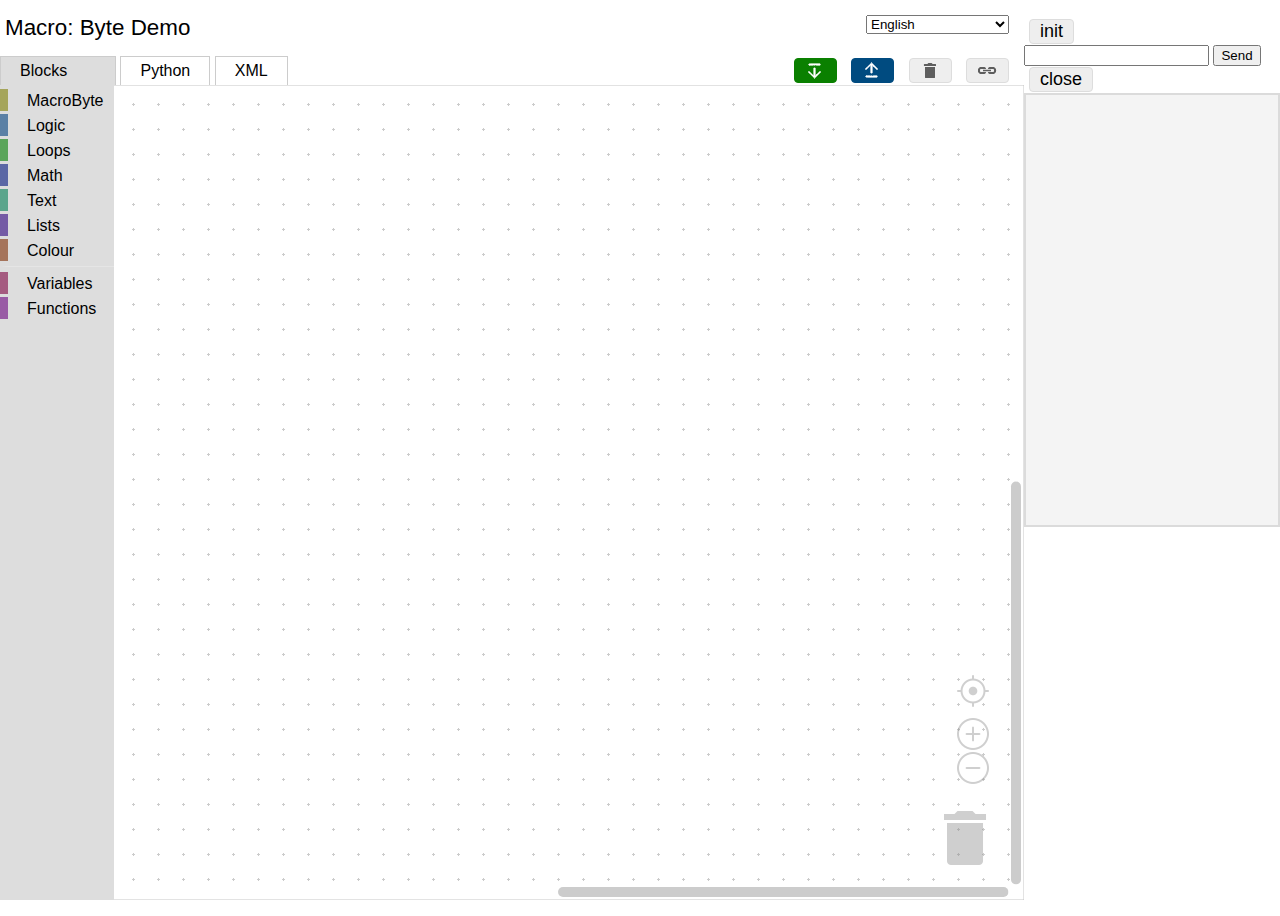
==== blockly/demos/code/index.html @ d9b22ff2 "basic" ====
<!DOCTYPE html>
<html>
<head>
  <meta charset="utf-8">
  <meta name="google" value="notranslate">
  <title>Macro:Byte</title>
  <link rel="stylesheet" href="style.css">
  <style>
	  .scroll-box {
	      background: #f4f4f4;
	      border: 2px solid rgba(0, 0, 0, 0.1);
	      height: 400px; /* maximum height of the box, feel free to change this! */
	      padding: 15px;
	      overflow-y: scroll;
	  }
	  </style>
<!--
  <script src="https://www.google.com/jsapi"></script>
    -->
  <script src="jquery-3.2.1.min.js"></script>
  <script src="storage.js"></script>
  <script src="../../blockly_compressed.js"></script>
  <script src="../../blocks_compressed.js"></script>
  <script src="../../javascript_compressed.js"></script>
  <script src="../../python_compressed.js"></script>
  <script src="../../php_compressed.js"></script>
  <script src="../../lua_compressed.js"></script>
  <script src="../../dart_compressed.js"></script>
  <script src="code.js"></script>
  <script>
  Blockly.Blocks['websocket_server'] = {
  init: function() {
    this.appendDummyInput()
        .appendField("Websocket Server");
    this.setPreviousStatement(true, null);
    this.setNextStatement(true, null);
    this.setColour(330);
    this.setTooltip('websocket server');
    this.setHelpUrl('');
  }
};
Blockly.Blocks['message_received'] = {
  init: function() {
    this.appendDummyInput()
        .appendField("message_received")
        .appendField(new Blockly.FieldVariable("client"), "client")
        .appendField(new Blockly.FieldVariable("server"), "server")
        .appendField(new Blockly.FieldVariable("message"), "message");
    this.appendStatementInput("message_received")
        .setCheck(null);
    this.setColour(330);
    this.setTooltip('message_received');
    this.setHelpUrl('');
  }
};
Blockly.Blocks['server_send_message_to_all'] = {
  init: function() {
    this.appendValueInput("message")
        .setCheck(null)
        .appendField("server.send_message_to_all");
    this.setInputsInline(true);
    this.setPreviousStatement(true, null);
    this.setNextStatement(true, null);
    this.setColour(330);
    this.setTooltip('server.send_message_to_all');
    this.setHelpUrl('');
  }
};
  Blockly.Blocks['macrobyte_init'] = {
  init: function() {
    this.appendDummyInput()
        .appendField("Macro Byte Init");
    this.setPreviousStatement(true, null);
    this.setNextStatement(true, null);
    this.setColour(160);
    this.setTooltip('MacroBYTE Init.');
    this.setHelpUrl('');
  }
};
Blockly.Blocks['set_pin_mode'] = {
  init: function() {
    this.appendDummyInput()
        .appendField("set_pin_mode")
        .appendField("pin");
    this.appendValueInput("pin")
        .setCheck(null);
    this.appendDummyInput()
        .appendField(new Blockly.FieldDropdown([["INPUT","INPUT"], ["OUTPUT","OUTPUT"], ["PWM","PWM"]]), "mode")
        .appendField(new Blockly.FieldDropdown([["ANALOG","ANALOG"], ["DIGITAL","DIGITAL"]]), "type");
    this.setInputsInline(true);
    this.setPreviousStatement(true, null);
    this.setNextStatement(true, null);
    this.setColour(230);
    this.setTooltip('');
    this.setHelpUrl('');
  }
};
Blockly.Blocks['write_pin'] = {
  init: function() {
    this.appendDummyInput()
        .appendField(new Blockly.FieldDropdown([["digital","digital"], ["analog","analog"]]), "type");
    this.appendValueInput("pin")
        .setCheck(null)
        .appendField("write pin");
    this.appendValueInput("value")
        .setCheck(null)
        .appendField("value");
    this.setInputsInline(true);
    this.setPreviousStatement(true, null);
    this.setNextStatement(true, null);
    this.setColour(230);
    this.setTooltip('');
    this.setHelpUrl('');
  }
};
Blockly.Blocks['read_pin'] = {
  init: function() {
    this.appendDummyInput()
        .appendField(new Blockly.FieldDropdown([["digital","digital"], ["analog","analog"]]), "type");
    this.appendValueInput("pin")
        .setCheck(null)
        .appendField("read pin");
    this.setInputsInline(true);
    this.setOutput(true, null);
    this.setColour(230);
    this.setTooltip('');
    this.setHelpUrl('');
  }
};
Blockly.Blocks['play_tone'] = {
  init: function() {
    this.appendDummyInput()
        .appendField("play tone at pin");
    this.appendValueInput("pin")
        .setCheck(null);
    this.appendDummyInput()
        .appendField(new Blockly.FieldDropdown([["TONE_TONE","TONE_TONE"], ["TONE_NO_TONE","TONE_NO_TONE"]]), "cmd");
    this.appendValueInput("frequency")
        .setCheck(null)
        .appendField("frequency");
    this.appendValueInput("duration")
        .setCheck(null)
        .appendField("duration");
    this.setInputsInline(true);
    this.setPreviousStatement(true, null);
    this.setNextStatement(true, null);
    this.setColour(210);
    this.setTooltip('');
    this.setHelpUrl('');
  }
};
Blockly.Blocks['servo_config'] = {
  init: function() {
    this.appendDummyInput()
        .appendField("servo config");
    this.appendValueInput("pin")
        .setCheck(null)
        .appendField("pin");
    this.setInputsInline(true);
    this.setPreviousStatement(true, null);
    this.setNextStatement(true, null);
    this.setColour(20);
    this.setTooltip('');
    this.setHelpUrl('');
  }
};
Blockly.Blocks['servo_set'] = {
  init: function() {
    this.appendDummyInput()
        .appendField("servo set");
    this.appendValueInput("pin")
        .setCheck(null)
        .appendField("pin");
    this.appendValueInput("value")
        .setCheck(null)
        .appendField("value");
    this.setInputsInline(true);
    this.setPreviousStatement(true, null);
    this.setNextStatement(true, null);
    this.setColour(20);
    this.setTooltip('');
    this.setHelpUrl('');
  }
};
Blockly.Blocks['display_clear'] = {
  init: function() {
    this.appendDummyInput()
        .appendField("display clear");
    this.setPreviousStatement(true, null);
    this.setNextStatement(true, null);
    this.setColour(260);
    this.setTooltip('');
    this.setHelpUrl('');
  }
};
Blockly.Blocks['plot'] = {
  init: function() {
    this.appendDummyInput()
        .appendField("plot(");
    this.appendValueInput("x")
        .setCheck(null)
        .appendField("x :");
    this.appendDummyInput()
        .appendField(",");
    this.appendValueInput("y")
        .setCheck(null)
        .appendField("y :");
    this.appendDummyInput()
        .appendField(",");
    this.appendValueInput("c")
        .setCheck(null)
        .appendField("1/0 :");
    this.appendDummyInput()
        .appendField(")");
    this.setInputsInline(true);
    this.setPreviousStatement(true, null);
    this.setNextStatement(true, null);
    this.setColour(260);
    this.setTooltip('plot');
    this.setHelpUrl('');
  }
};
	  Blockly.Blocks['gpio'] = {
	    init: function() {
	      this.appendValueInput("port")
	          .setCheck("Number")
	          .appendField("gpio port number");
	      this.appendValueInput("value")
	          .setCheck("Number")
	          .appendField("value");
	      this.setInputsInline(true);
	      this.setPreviousStatement(true, null);
	      this.setNextStatement(true, null);
	      this.setColour(60);
	      this.setTooltip('gpio');
	      this.setHelpUrl('');
	    }
	  };
Blockly.Blocks['mt7688_pinmax'] = {
  init: function() {
    this.appendDummyInput()
        .appendField("mt7688_pinmax");
    this.appendDummyInput()
        .appendField("i2c")
        .appendField(new Blockly.FieldDropdown([["i2c","i2c"], ["gpio","gpio"]]), "i2c");
    this.appendDummyInput()
        .appendField("uart0")
        .appendField(new Blockly.FieldDropdown([["uart","uart"], ["gpio","gpio"]]), "uart0");
    this.appendDummyInput()
        .appendField("uart1")
        .appendField(new Blockly.FieldDropdown([["uart","uart"], ["gpio","gpio"]]), "uart1");
    this.appendDummyInput()
        .appendField("uart2")
        .appendField(new Blockly.FieldDropdown([["uart","uart"], ["gpio","gpio"], ["pwm","pwm"]]), "uart2");
    this.appendDummyInput()
        .appendField("pwm0")
        .appendField(new Blockly.FieldDropdown([["pwm","pwm"], ["gpio","gpio"]]), "pwm0");
    this.appendDummyInput()
        .appendField("pwm1")
        .appendField(new Blockly.FieldDropdown([["pwm","pwm"], ["gpio","gpio"]]), "pwm1");
    this.appendDummyInput()
        .appendField("refclk")
        .appendField(new Blockly.FieldDropdown([["gpio","gpio"], ["refclk","refclk"]]), "refclk");
    this.appendDummyInput()
        .appendField("spi_s")
        .appendField(new Blockly.FieldDropdown([["gpio","gpio"], ["spi_s","spi_s"]]), "spi_s");
    this.appendDummyInput()
        .appendField("spi_cs1")
        .appendField(new Blockly.FieldDropdown([["spi_cs1","spi_cs1"], ["gpio","gpio"], ["ref_clk","ref_clk"]]), "spi_cs1");
    this.appendDummyInput()
        .appendField("i2s")
        .appendField(new Blockly.FieldDropdown([["gpio","gpio"], ["i2s","i2s"], ["pcm","pcm"]]), "i2s");
    this.appendDummyInput()
        .appendField("ephy(43)")
        .appendField(new Blockly.FieldDropdown([["ephy","ephy"], ["gpio","gpio"]]), "ephy");
    this.appendDummyInput()
        .appendField("wled(44)")
        .appendField(new Blockly.FieldDropdown([["wled","wled"], ["gpio","gpio"]]), "wled");
    this.setPreviousStatement(true, null);
    this.setNextStatement(true, null);
    this.setColour(60);
    this.setTooltip('mt7688_pinmax');
    this.setHelpUrl('');
  }
};
  </script>
</head>
<body>
	

<table width="100%" height="100%">
	<tr width="100%" height="100%">	  	  
	  <td width="80%" height="100%">
  	<table width="100%" height="100%">   
    	<tr >
			<td >
		<!--		
      	<td style="background-image:url(logo.png);background-repeat:no-repeat;background-size:250px 42px;" width="250" height="42">
			<h1></h1>
		-->
				  <h1 style="text-shadow: 2px 2px #ffffff;">Macro:
          			Byte
          		  Demo
			  </h1> 
      		</td>
      <td class="farSide">
        <select id="languageMenu"></select>
      </td>
    </tr>
    <tr>
      <td colspan=2>
        <table width="100%">
          <tr id="tabRow" height="1em">
            <td id="tab_blocks" class="tabon">...</td>
            <td class="tabmin">&nbsp;</td>
            <td id="tab_python" class="taboff">Python</td>
            <td class="tabmin">&nbsp;</td>
			<!--
            <td id="tab_javascript" class="taboff">JavaScript</td>
            <td class="tabmin">&nbsp;</td>
            <td id="tab_php" class="taboff">PHP</td>
            <td class="tabmin">&nbsp;</td>
            <td id="tab_lua" class="taboff">Lua</td>
            <td class="tabmin">&nbsp;</td>
            <td id="tab_dart" class="taboff">Dart</td>
            <td class="tabmin">&nbsp;</td>
			-->	
            <td id="tab_xml" class="taboff">XML</td>
            <td class="tabmax">
              <button id="downloadScriptButton" class="notext quaternary" title="...">
                <img src='../../media/1x1.gif' class="download icon21">
              </button>
              <button id="uploadScriptButton" class="notext secondary" title="...">
                <img src='../../media/1x1.gif' class="upload icon21">
              </button>
              <button id="trashButton" class="notext" title="...">
                <img src='../../media/1x1.gif' class="trash icon21">
              </button>
              <button id="linkButton" class="notext" title="...">
                <img src='../../media/1x1.gif' class="link icon21">
              </button>
              <!--
              <button id="runButton" class="notext primary" title="...">
                <img src='../../media/1x1.gif' class="run icon21">
              </button>
                -->
            </td>
          </tr>
        </table>
      </td>
    </tr>
    <tr>
      <td height="99%" colspan=2 id="content_area">
      </td>
    </tr>	
  </table>
</td>
<td>
	<table>
		<tr>
			<td>
			<br>
		  <button onclick="init(); return false;">init</button>
	  </td>
	  </tr>
	  <tr>
		  <td>
		  <form onsubmit="onSubmit(); return false;">
			  <input type="text" id="input">
			  <input type="submit" value="Send">
			  <button onclick="onCloseClick(); return false;">close</button>
		  </form>
	  </td>
	  </tr>
	  <tr>
		  <td>
			  <div class="scroll-box">
		  <div id="log"></div>
	  </div>
	  </td>
	  </tr>
	</table>
</td>
</tr>
</table>
  <!--<div id="blocklyDiv" style="height: 400px"></div>-->
  <div id="content_blocks" class="content"></div>
  <pre id="content_javascript" class="content"></pre>
  <pre id="content_python" class="content"></pre>
  <pre id="content_php" class="content"></pre>
  <pre id="content_lua" class="content"></pre>
  <pre id="content_dart" class="content"></pre>
  <textarea id="content_xml" class="content" wrap="off"></textarea>

  <xml id="toolbox" style="display: none">
  <category name="MacroByte" colour="#a5a55b">
    <block type="websocket_server"></block>
	  <block type="message_received">
      <field name="client">client</field>
      <field name="server">server</field>
      <field name="message">message</field>
    </block>
    <block type="server_send_message_to_all"></block>
    <block type="macrobyte_init"></block>
    <block type="set_pin_mode">
      <field name="mode">OUTPUT</field>
      <field name="type">DIGITAL</field>
    </block>
    <block type="write_pin">
      <field name="type">digital</field>
    </block>
    <block type="read_pin">
      <field name="type">digital</field>
    </block>
    <block type="play_tone">
      <field name="cmd">TONE_TONE</field>
      <value name="pin">
        <shadow  type="math_number">
          <field name="NUM">5</field>
        </shadow>
      </value>
      <value name="frequency">
        <shadow  type="math_number">
          <field name="NUM">455</field>
        </shadow>
      </value>
      <value name="duration">
        <shadow  type="math_number">
          <field name="NUM">800</field>
        </shadow>
      </value>
    </block>
    <block type="servo_config"></block>
    <block type="servo_set"></block>
    <block type="display_clear"></block>
    <block type="plot"></block>
  </category>
    <category name="%{BKY_CATLOGIC}" colour="%{BKY_LOGIC_HUE}">
      <block type="controls_if"></block>
      <block type="logic_compare"></block>
      <block type="logic_operation"></block>
      <block type="logic_negate"></block>
      <block type="logic_boolean"></block>
      <block type="logic_null"></block>
      <block type="logic_ternary"></block>
    </category>
    <category name="%{BKY_CATLOOPS}" colour="%{BKY_LOOPS_HUE}">
      <block type="controls_repeat_ext">
        <value name="TIMES">
          <shadow type="math_number">
            <field name="NUM">10</field>
          </shadow>
        </value>
      </block>
      <block type="controls_whileUntil"></block>
      <block type="controls_for">
        <value name="FROM">
          <shadow type="math_number">
            <field name="NUM">1</field>
          </shadow>
        </value>
        <value name="TO">
          <shadow type="math_number">
            <field name="NUM">10</field>
          </shadow>
        </value>
        <value name="BY">
          <shadow type="math_number">
            <field name="NUM">1</field>
          </shadow>
        </value>
      </block>
      <block type="controls_forEach"></block>
      <block type="controls_flow_statements"></block>
    </category>
    <category name="%{BKY_CATMATH}" colour="%{BKY_MATH_HUE}">
      <block type="math_number"></block>
    <block type="graph_set_y" deletable="true" x="100" y="100">
      <value name="VALUE">
      </value>
    </block>    	
      <block type="math_arithmetic">
        <value name="A">
          <shadow type="math_number">
            <field name="NUM">1</field>
          </shadow>
        </value>
        <value name="B">
          <shadow type="math_number">
            <field name="NUM">1</field>
          </shadow>
        </value>
      </block>
      <block type="math_single">
        <value name="NUM">
          <shadow type="math_number">
            <field name="NUM">9</field>
          </shadow>
        </value>
      </block>
      <block type="math_trig">
        <value name="NUM">
          <shadow type="math_number">
            <field name="NUM">45</field>
          </shadow>
        </value>
      </block>
      <block type="math_constant"></block>
      <block type="math_number_property">
        <value name="NUMBER_TO_CHECK">
          <shadow type="math_number">
            <field name="NUM">0</field>
          </shadow>
        </value>
      </block>
      <block type="math_round">
        <value name="NUM">
          <shadow type="math_number">
            <field name="NUM">3.1</field>
          </shadow>
        </value>
      </block>
      <block type="math_on_list"></block>
      <block type="math_modulo">
        <value name="DIVIDEND">
          <shadow type="math_number">
            <field name="NUM">64</field>
          </shadow>
        </value>
        <value name="DIVISOR">
          <shadow type="math_number">
            <field name="NUM">10</field>
          </shadow>
        </value>
      </block>
      <block type="math_constrain">
        <value name="VALUE">
          <shadow type="math_number">
            <field name="NUM">50</field>
          </shadow>
        </value>
        <value name="LOW">
          <shadow type="math_number">
            <field name="NUM">1</field>
          </shadow>
        </value>
        <value name="HIGH">
          <shadow type="math_number">
            <field name="NUM">100</field>
          </shadow>
        </value>
      </block>
      <block type="math_random_int">
        <value name="FROM">
          <shadow type="math_number">
            <field name="NUM">1</field>
          </shadow>
        </value>
        <value name="TO">
          <shadow type="math_number">
            <field name="NUM">100</field>
          </shadow>
        </value>
      </block>
      <block type="math_random_float"></block>
    </category>
    <category name="%{BKY_CATTEXT}" colour="%{BKY_TEXTS_HUE}">
      <block type="text"></block>
      <block type="text_join"></block>
      <block type="text_append">
        <value name="TEXT">
          <shadow type="text"></shadow>
        </value>
      </block>
      <block type="text_length">
        <value name="VALUE">
          <shadow type="text">
            <field name="TEXT">abc</field>
          </shadow>
        </value>
      </block>
      <block type="text_isEmpty">
        <value name="VALUE">
          <shadow type="text">
            <field name="TEXT"></field>
          </shadow>
        </value>
      </block>
      <block type="text_indexOf">
        <value name="VALUE">
          <block type="variables_get">
            <field name="VAR">{textVariable}</field>
          </block>
        </value>
        <value name="FIND">
          <shadow type="text">
            <field name="TEXT">abc</field>
          </shadow>
        </value>
      </block>
      <block type="text_charAt">
        <value name="VALUE">
          <block type="variables_get">
            <field name="VAR">{textVariable}</field>
          </block>
        </value>
      </block>
      <block type="text_getSubstring">
        <value name="STRING">
          <block type="variables_get">
            <field name="VAR">{textVariable}</field>
          </block>
        </value>
      </block>
      <block type="text_changeCase">
        <value name="TEXT">
          <shadow type="text">
            <field name="TEXT">abc</field>
          </shadow>
        </value>
      </block>
      <block type="text_trim">
        <value name="TEXT">
          <shadow type="text">
            <field name="TEXT">abc</field>
          </shadow>
        </value>
      </block>
      <block type="text_print">
        <value name="TEXT">
          <shadow type="text">
            <field name="TEXT">abc</field>
          </shadow>
        </value>
      </block>
      <block type="text_prompt_ext">
        <value name="TEXT">
          <shadow type="text">
            <field name="TEXT">abc</field>
          </shadow>
        </value>
      </block>
    </category>
    <category name="%{BKY_CATLISTS}" colour="%{BKY_LISTS_HUE}">
      <block type="lists_create_with">
        <mutation items="0"></mutation>
      </block>
      <block type="lists_create_with"></block>
      <block type="lists_repeat">
        <value name="NUM">
          <shadow type="math_number">
            <field name="NUM">5</field>
          </shadow>
        </value>
      </block>
      <block type="lists_length"></block>
      <block type="lists_isEmpty"></block>
      <block type="lists_indexOf">
        <value name="VALUE">
          <block type="variables_get">
            <field name="VAR">{listVariable}</field>
          </block>
        </value>
      </block>
      <block type="lists_getIndex">
        <value name="VALUE">
          <block type="variables_get">
            <field name="VAR">{listVariable}</field>
          </block>
        </value>
      </block>
      <block type="lists_setIndex">
        <value name="LIST">
          <block type="variables_get">
            <field name="VAR">{listVariable}</field>
          </block>
        </value>
      </block>
      <block type="lists_getSublist">
        <value name="LIST">
          <block type="variables_get">
            <field name="VAR">{listVariable}</field>
          </block>
        </value>
      </block>
      <block type="lists_split">
        <value name="DELIM">
          <shadow type="text">
            <field name="TEXT">,</field>
          </shadow>
        </value>
      </block>
      <block type="lists_sort"></block>
    </category>
    <category name="%{BKY_CATCOLOUR}" colour="%{BKY_COLOUR_HUE}">
      <block type="colour_picker"></block>
      <block type="colour_random"></block>
      <block type="colour_rgb">
        <value name="RED">
          <shadow type="math_number">
            <field name="NUM">100</field>
          </shadow>
        </value>
        <value name="GREEN">
          <shadow type="math_number">
            <field name="NUM">50</field>
          </shadow>
        </value>
        <value name="BLUE">
          <shadow type="math_number">
            <field name="NUM">0</field>
          </shadow>
        </value>
      </block>
      <block type="colour_blend">
        <value name="COLOUR1">
          <shadow type="colour_picker">
            <field name="COLOUR">#ff0000</field>
          </shadow>
        </value>
        <value name="COLOUR2">
          <shadow type="colour_picker">
            <field name="COLOUR">#3333ff</field>
          </shadow>
        </value>
        <value name="RATIO">
          <shadow type="math_number">
            <field name="NUM">0.5</field>
          </shadow>
        </value>
      </block>
    </category>
    <sep></sep>
    <category name="%{BKY_CATVARIABLES}" colour="%{BKY_VARIABLES_HUE}" custom="VARIABLE"></category>
    <category name="%{BKY_CATFUNCTIONS}" colour="%{BKY_PROCEDURES_HUE}" custom="PROCEDURE"></category>
  </xml>

<script>
    var ws;
    
    function init() {
		if (ws != undefined) return;
      // Connect to Web Socket
      ws = new WebSocket("ws://macrobyte.local:8008");

      // Set event handlers.
      ws.onopen = function() {
        output("onopen");
      };
      
      ws.onmessage = function(e) {
        // e.data contains received string.
        output("onmessage: " + e.data);
      };
      
      ws.onclose = function() {
        output("onclose");
      };

      ws.onerror = function(e) {
        output("onerror");
        console.log(e)
      };

    }
    
    function onSubmit() {
      var input = document.getElementById("input");
      // You can send message to the Web Socket using ws.send.
      ws.send(input.value);
      output("send: " + input.value);
      input.value = "";
      input.focus();
    }
    
    function onCloseClick() {
      ws.close();
	  ws = undefined;
    }
    
    function output(str) {
      var log = document.getElementById("log");
      var escaped = str.replace(/&/, "&amp;").replace(/</, "&lt;").
        replace(/>/, "&gt;").replace(/"/, "&quot;"); // "
       log.innerHTML = escaped + "<br>" + log.innerHTML;
    }	
</script>  
</body>
</html>
---- blockly/demos/code/style.css ----
html, body {
  height: 100%;
}

body {
  background-color: #fff;
  font-family: sans-serif;
  margin: 0;
  overflow: hidden;
}

.farSide {
  text-align: right;
}

html[dir="RTL"] .farSide {
  text-align: left;
}

/* Buttons */
button {
  margin: 5px;
  padding: 10px;
  border-radius: 4px;
  border: 1px solid #ddd;
  font-size: large;
  background-color: #eee;
  color: #000;
}
button.primary {
  border: 1px solid #dd4b39;
  background-color: #dd4b39;
  color: #fff;
}
button.primary>img {
  opacity: 1;
}
button.secondary  {
  border: 1px solid #004b80;
  background-color: #004b80;
  color: #fff;
}
button.secondary>img {
  opacity: 1;
}
button.quaternary  {
  border: 1px solid #0a8000;
  background-color: #0a8000;
  color: #fff;
}
button.quaternary>img {
  opacity: 1;
}
button>img {
  opacity: 0.6;
  vertical-align: text-bottom;
}
button:hover>img {
  opacity: 1;
}
button:active {
  border: 1px solid #888 !important;
}
button:hover {
  box-shadow: 2px 2px 5px #888;
}
button.disabled:hover>img {
  opacity: 0.6;
}
button.disabled {
  display: none;
}
button.notext {
  font-size: 10%;
}

h1 {
  font-weight: normal;
  font-size: 140%;
  margin-left: 5px;
  margin-right: 5px;
}

/* Tabs */
#tabRow>td {
  border: 1px solid #ccc;
  border-bottom: none;
}
td.tabon {
  border-bottom-color: #ddd !important;
  background-color: #ddd;
  padding: 5px 19px;
}
td.taboff {
  cursor: pointer;
  padding: 5px 19px;
}
td.taboff:hover {
  background-color: #eee;
}
td.tabmin {
  border-top-style: none !important;
  border-left-style: none !important;
  border-right-style: none !important;
}
td.tabmax {
  border-top-style: none !important;
  border-left-style: none !important;
  border-right-style: none !important;
  width: 99%;
  padding-left: 10px;
  padding-right: 10px;
  text-align: right;
}
html[dir=rtl] td.tabmax {
  text-align: left;
}

table {
  border-collapse: collapse;
  margin: 0;
  padding: 0;
  border: none;
}
td {
  padding: 0;
  vertical-align: top;
}
.content {
  visibility: hidden;
  margin: 0;
  padding: 1ex;
  position: absolute;
  direction: ltr;
}
pre.content {
  border: 1px solid #ccc;
  overflow: scroll;
}
#content_blocks {
  padding: 0;
}
.blocklySvg {
  border-top: none !important;
}
#content_xml {
  resize: none;
  outline: none;
  border: 1px solid #ccc;
  font-family: monospace;
  overflow: scroll;
}
#languageMenu {
  vertical-align: top;
  margin-top: 15px;
  margin-right: 15px;
}

/* Buttons */
button {
  padding: 1px 10px;
  margin: 1px 5px;
}

/* Sprited icons. */
.icon21 {
  height: 21px;
  width: 21px;
  background-image: url(icons.png);
}
.trash {
  background-position: 0px 0px;
}
.link {
  background-position: -21px 0px;
}
.run {
  background-position: -42px 0px;
}
.upload {
  background-position: -63px 0px;
}
.download {
  background-position: -84px 0px;
}
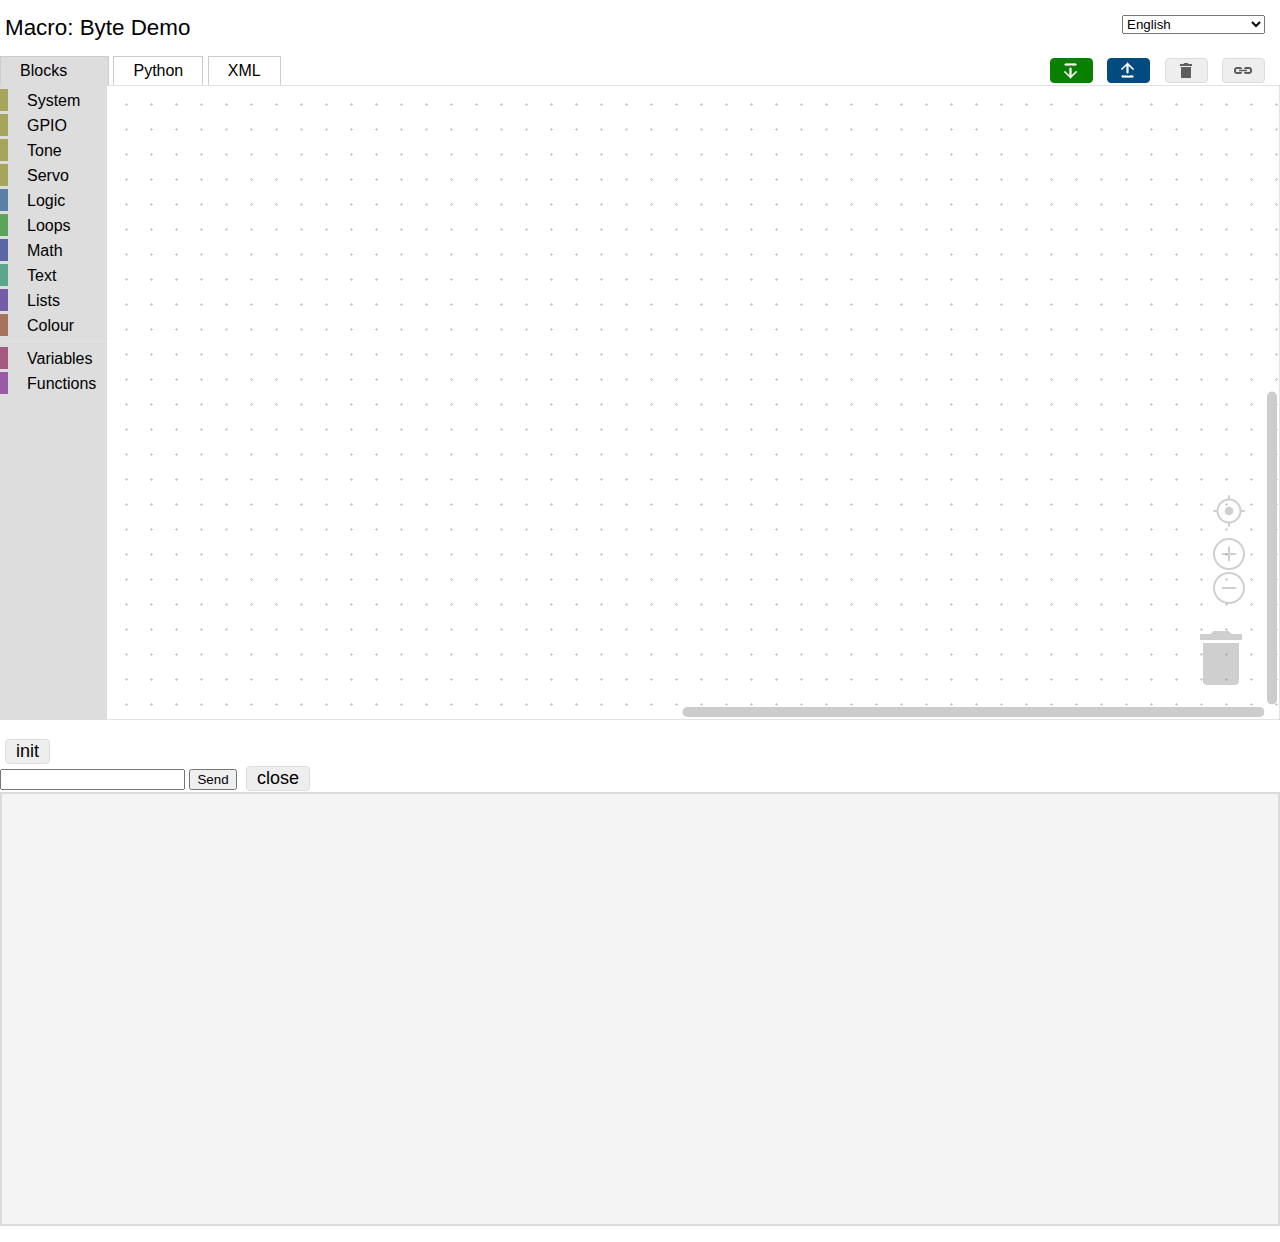
==== commit 4713b7dd: "修改方塊分類、改變版面" ====
--- a/blockly/demos/code/index.html
+++ b/blockly/demos/code/index.html
@@ -17,6 +17,7 @@
 <!--
   <script src="https://www.google.com/jsapi"></script>
     -->
+    <!--改用本地jquery-->
   <script src="jquery-3.2.1.min.js"></script>
   <script src="storage.js"></script>
   <script src="../../blockly_compressed.js"></script>
@@ -28,6 +29,24 @@
   <script src="../../dart_compressed.js"></script>
   <script src="code.js"></script>
   <script>
+    Blockly.Blocks['websocket_'] = {
+      init: function() {
+        this.appendDummyInput()
+            .appendField("Websocket Server");
+        this.appendDummyInput()
+            .appendField("message_received")
+            .appendField(new Blockly.FieldVariable("client"), "client")
+            .appendField(new Blockly.FieldVariable("server"), "server")
+            .appendField(new Blockly.FieldVariable("message"), "message");
+        this.appendStatementInput("message_received")
+            .setCheck(null);
+        this.setPreviousStatement(true, null);
+        this.setNextStatement(true, null);
+        this.setColour(330);
+     this.setTooltip("");
+     this.setHelpUrl("");
+      }
+    };
   Blockly.Blocks['websocket_server'] = {
   init: function() {
     this.appendDummyInput()
@@ -37,6 +56,21 @@
     this.setColour(330);
     this.setTooltip('websocket server');
     this.setHelpUrl('');
+  }
+};
+Blockly.Blocks['sleep'] = {
+  init: function() {
+    this.appendValueInput("seconds")
+        .setCheck(null)
+        .appendField("sleep");
+    this.appendDummyInput()
+        .appendField("secs");
+    this.setInputsInline(true);
+    this.setPreviousStatement(true, null);
+    this.setNextStatement(true, null);
+    this.setColour(195);
+ this.setTooltip("");
+ this.setHelpUrl("");
   }
 };
 Blockly.Blocks['message_received'] = {
@@ -288,10 +322,9 @@
 <body>
 	
 
-<table width="100%" height="100%">
-	<tr width="100%" height="100%">	  	  
-	  <td width="80%" height="100%">
-  	<table width="100%" height="100%">   
+<table >
+	<tr >	  	  
+  	  <table width="100%" height="80%">   
     	<tr >
 			<td >
 		<!--		
@@ -307,10 +340,10 @@
         <select id="languageMenu"></select>
       </td>
     </tr>
-    <tr>
-      <td colspan=2>
-        <table width="100%">
-          <tr id="tabRow" height="1em">
+        <tr>
+          <td colspan=2>
+            <table width="100%">
+              <tr id="tabRow" height="1em">
             <td id="tab_blocks" class="tabon">...</td>
             <td class="tabmin">&nbsp;</td>
             <td id="tab_python" class="taboff">Python</td>
@@ -346,17 +379,17 @@
                 -->
             </td>
           </tr>
-        </table>
-      </td>
-    </tr>
-    <tr>
-      <td height="99%" colspan=2 id="content_area">
-      </td>
-    </tr>	
-  </table>
-</td>
-<td>
-	<table>
+            </table>
+          </td>
+        </tr>
+        <tr>
+          <td height="99%" colspan=2 id="content_area">
+          </td>
+        </tr>	
+      </table>
+  </tr>
+  <tr>
+	    <table width="100%">
 		<tr>
 			<td>
 			<br>
@@ -373,15 +406,14 @@
 	  </td>
 	  </tr>
 	  <tr>
-		  <td>
+		  <td >
 			  <div class="scroll-box">
 		  <div id="log"></div>
 	  </div>
 	  </td>
 	  </tr>
 	</table>
-</td>
-</tr>
+  </tr>
 </table>
   <!--<div id="blocklyDiv" style="height: 400px"></div>-->
   <div id="content_blocks" class="content"></div>
@@ -393,15 +425,19 @@
   <textarea id="content_xml" class="content" wrap="off"></textarea>
 
   <xml id="toolbox" style="display: none">
-  <category name="MacroByte" colour="#a5a55b">
-    <block type="websocket_server"></block>
-	  <block type="message_received">
-      <field name="client">client</field>
-      <field name="server">server</field>
-      <field name="message">message</field>
+  <category name="System" colour="#a5a55b">
+    <block type="macrobyte_init"></block>
+    <block type="websocket_"></block>
+    <block type="server_send_message_to_all"></block>
+    <block type="sleep">
+        <value name="seconds">
+        <shadow  type="math_number">
+          <field name="NUM">1</field>
+        </shadow>
+      </value>
     </block>
-    <block type="server_send_message_to_all"></block>
-    <block type="macrobyte_init"></block>
+  </category>
+  <category name="GPIO" colour="#a5a55b">
     <block type="set_pin_mode">
       <field name="mode">OUTPUT</field>
       <field name="type">DIGITAL</field>
@@ -412,6 +448,8 @@
     <block type="read_pin">
       <field name="type">digital</field>
     </block>
+  </category>
+  <category name="Tone" colour="#a5a55b">
     <block type="play_tone">
       <field name="cmd">TONE_TONE</field>
       <value name="pin">
@@ -430,11 +468,23 @@
         </shadow>
       </value>
     </block>
+  </category>
+  <category name="Servo" colour="#a5a55b">
     <block type="servo_config"></block>
     <block type="servo_set"></block>
+  </category>
+<!--    
+  <category name="MacroByte" colour="#a5a55b">
+    <block type="websocket_server"></block>
+	  <block type="message_received">
+      <field name="client">client</field>
+      <field name="server">server</field>
+      <field name="message">message</field>
+    </block>
     <block type="display_clear"></block>
     <block type="plot"></block>
   </category>
+  -->
     <category name="%{BKY_CATLOGIC}" colour="%{BKY_LOGIC_HUE}">
       <block type="controls_if"></block>
       <block type="logic_compare"></block>
@@ -737,6 +787,8 @@
 
 <script>
     var ws;
+        
+    if(ws == undefined) setInterval(init, 1000);
     
     function init() {
 		if (ws != undefined) return;
